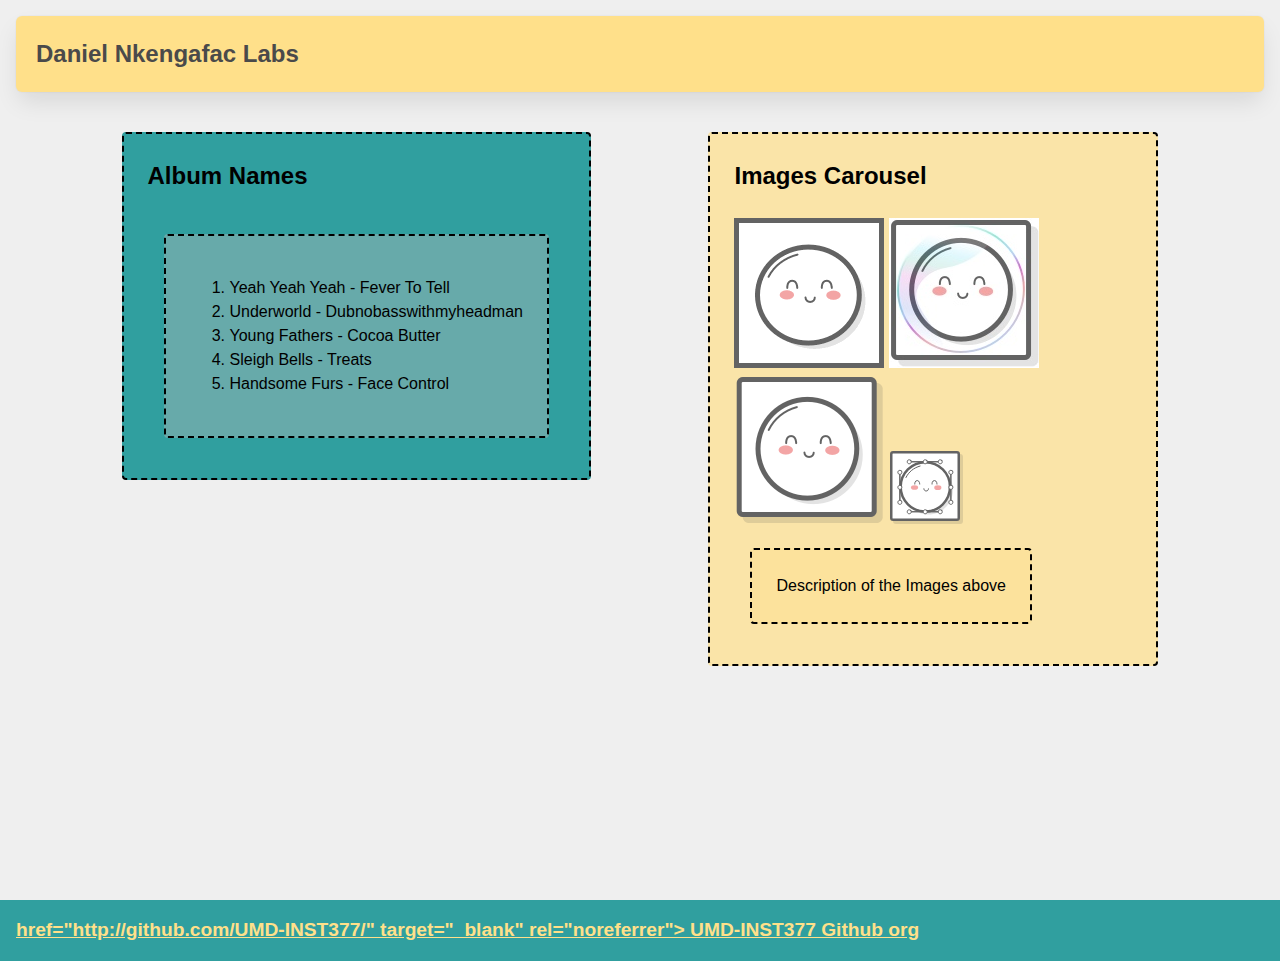
==== client/lab_2/index.html @ 909a5811 "experimentation" ====
<!DOCTYPE html>
    <html lang="en">
        <head>
            <meta charset="UTF-8">
            <meta http-equiv="X-UA-Compatible" content='IE=edge'>
            <meta name="viewport" content="width=device-width, initial-scale=1.0">
            <title> Daniel Nkengafac's INST377 Labs</title>
            <link rel="stylesheet" href="style.css">
        </head>
        <body>
            <div class="wrapper">
                <header class="header"><h1>Daniel Nkengafac Labs</h1></header>
                <div class="container">
                    <div class="left_section box">
                        <h2> Album Names</h2>
                        <div class="left box">
                            <ol>
                                <li>Yeah Yeah Yeah - Fever To Tell</li>
                                <li>Underworld - Dubnobasswithmyheadman</li>
                                <li>Young Fathers - Cocoa Butter</li>
                                <li>Sleigh Bells - Treats</li>
                                <li>Handsome Furs - Face Control</li>
                            </ol>
                        </div>
                    </div>
                    <div class="right_section box">
                        <h2> Images Carousel</h2>
                            <img src='images/mochi.gif' alt='A rice ball'/>
                            <img src='images/mochi.jpg' alt='Another rice ball'/>
                            <img src='images/mochi.png'alt='A mochi ball'/>
                            <img src='images/mochi.svg'alt='A mochi ball with Bézier handles'/>
                            <a class="right box">Description of the Images above</a>
                    </div>
                </div>
            </div>
            
            <footer class="footer"><a>href="http://github.com/UMD-INST377/" target="_blank" rel="noreferrer"> UMD-INST377 Github org</a></footer>
        </div>
    </body>
    </html>
---- client/lab_2/style.css ----
* {
  box-sizing: border-box;
}

/* 
  These rules apply to actual HTML elements with no labelling!
  So: they style the tags directly
*/

html {
  background-color: #fff;
  font-size: 16px;
  min-width: 300px;
  overflow-x: hidden;
  overflow-y: scroll;

  /* these are specific to different browsers */
  -moz-osx-font-smoothing: grayscale;
  -webkit-font-smoothing: antialiased;
  text-rendering: optimizeLegibility;
  -webkit-text-size-adjust: 100%;
  -moz-text-size-adjust: 100%;
  text-size-adjust: 100%;
}

body {
  margin: 0;
  padding: 0;

  font-family: ‘Segoe UI’, Candara, ‘Bitstream Vera Sans’, ‘DejaVu Sans’, ‘Bitsream Vera Sans’, ‘Trebuchet MS’, Verdana, ‘Verdana Ref’, sans-serif;
  font-weight: 400;
  line-height: 1.5;
  background-color: rgb(239, 239, 239);
}


a {
  display: inline-block;
  text-decoration: none;
}

h2 {
  margin:0;
  padding:0;
  padding-bottom:1.5rem;
}

form {
  accent-color: hsla(120, 100%, 50%, 0.482);
}

/*
  - These styles use 'class names'
  - You can apply them by using the 'class' attribute on your HTML
  - like this: <div class="wrapper">
  - note that the period vanishes there!
*/


.wrapper {
  min-height: 100vh;
  display: flex;
  flex-direction: column;
  margin: 0;
  flex: 1;
}

.container {
  margin: 0 20px;
  display: flex;
  justify-content: space-evenly;
  align-items: start;
  flex:1;
}

.header {
  padding-top: 1rem;
  padding-left: 1rem;
  padding-right: 1rem;
  padding-bottom: 1.5rem;
}


/*
  This rule implies that the H1 tag lives within another HTML tag
  It "inherits" some rules from the above
  Those rules won't apply to an h1 that's outside a block with the class of 'header'
*/

.header h1 {
  display: block;
  /* this will push other blocks out of the way */

  /* colors */
  background-color: #ffe08a;
  color: #4a4a4a;

  /* shapes */
  border-radius: 6px;
  font-size: 1.5rem;
  padding: 1.25rem;
  margin:0; /* removing the margin on h1 tags means the header pins to the top if we move it around */


  /* box-shadows are fancy */
  box-shadow: 0 0.5em 1em -0.125em rgb(10 10 10 / 10%), 0 0 0 1px rgb(10 10 10 / 2%);
}


/*
  Rules can be combined on a block to apply the 'cascade' in order
  So you can use two classnames in a single class attribute
  like: <div class="box section">

  Rules may combine in unexpected ways - remember that the LAST thing written in this file will have "priority"
  And will be what displays in your client
*/

.box {
  background-color: rgba(239, 239, 239, 0.40);
  border: 2px dashed;
  border-radius: 4px;

  width: fit-content;
  height:fit-content;
  padding: 1.5rem;
  margin: 0 auto;
}

.left_section {
  background-color: rgba(0, 139, 139, 0.8);
  flex: 0 1 auto;
  margin: 1rem;
  padding: 1.5rem;
}
.left {
  background-color: rgba(110, 171, 171, 0.892);
  flex: 0 1 auto;
  margin: 1rem;
  padding: 1.5rem;
}

.right_section {
  background-color: rgba(255, 224, 138, 0.7);
  flex: 1 2 auto;
  margin: 1rem;
  align-items: center;
  max-width: 450px;
}
.right {
  background-color: rgba(255, 224, 138, 0.405);
  flex: 1 2 auto;
  margin: 1rem;
  align-items: center;
  max-width: 450px;

}

/*
  This block is actually dependent on the "container" block having a flex set on it
  and the "wrapper" block displaying as a flex column with a "vertical height" (vh) of 100.
  That serves to cram the footer to the bottom of the page.
*/

.footer {
  flex-shrink: 0;
  padding: 1rem;
  background-color: rgba(0, 139, 139, 0.8);
  font-size: 1.2rem;
  font-weight: 600;
}

.footer a {
  color: rgba(255, 224, 138, 1);
  text-decoration: underline;
}

/*
  This is an example of a 'pseudoclass'
  In this instance, it says what to do if a mouse hovers over a link
  This is pretty desktop-specific, since there's no hover function on touchscreens
*/
.footer a:hover {
  /* Hue, saturation, luminosity, alpha */
  background-color: hsla(0, 0%, 90%, 0.15);
  /* red, green, blue, alpha */
  color: rgb(246, 169, 93);
  text-decoration: none;
}

.subtitle {
  color: rgba(0, 0, 0, 0.8);
  margin: 0px;
  margin-bottom: 5px;
}


/* Deploy this with images as direct "children" and the images should pop into shape */
.grid {
  display: flex;
  justify-content: space-evenly;
  flex-flow: wrap;
  width: 350px;
  height: 350px;
  margin: 0 auto;
}

.grid img {
  width: 150px;
  height: 150px;
}
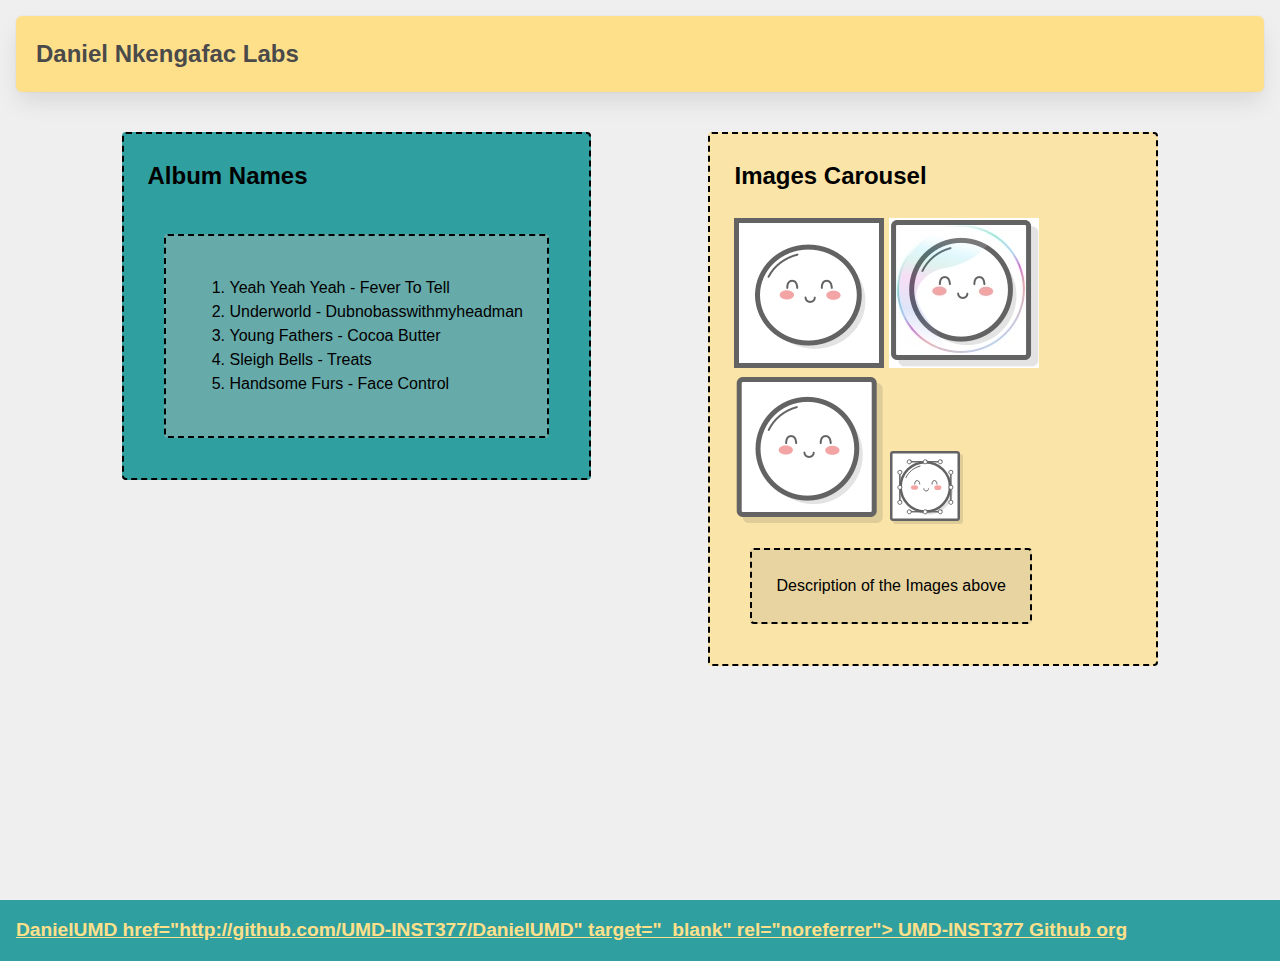
==== commit e199a824: "color change + bottom change" ====
--- a/client/lab_2/index.html
+++ b/client/lab_2/index.html
@@ -33,8 +33,7 @@
                     </div>
                 </div>
             </div>
-            
-            <footer class="footer"><a>href="http://github.com/UMD-INST377/" target="_blank" rel="noreferrer"> UMD-INST377 Github org</a></footer>
+            <footer class="footer"><a>DanielUMD href="http://github.com/UMD-INST377/DanielUMD" target="_blank" rel="noreferrer"> UMD-INST377 Github org</a></footer>
         </div>
     </body>
     </html>
--- a/client/lab_2/style.css
+++ b/client/lab_2/style.css
@@ -148,7 +148,7 @@
   max-width: 450px;
 }
 .right {
-  background-color: rgba(255, 224, 138, 0.405);
+  background-color: rgba(202, 187, 148, 0.405);
   flex: 1 2 auto;
   margin: 1rem;
   align-items: center;
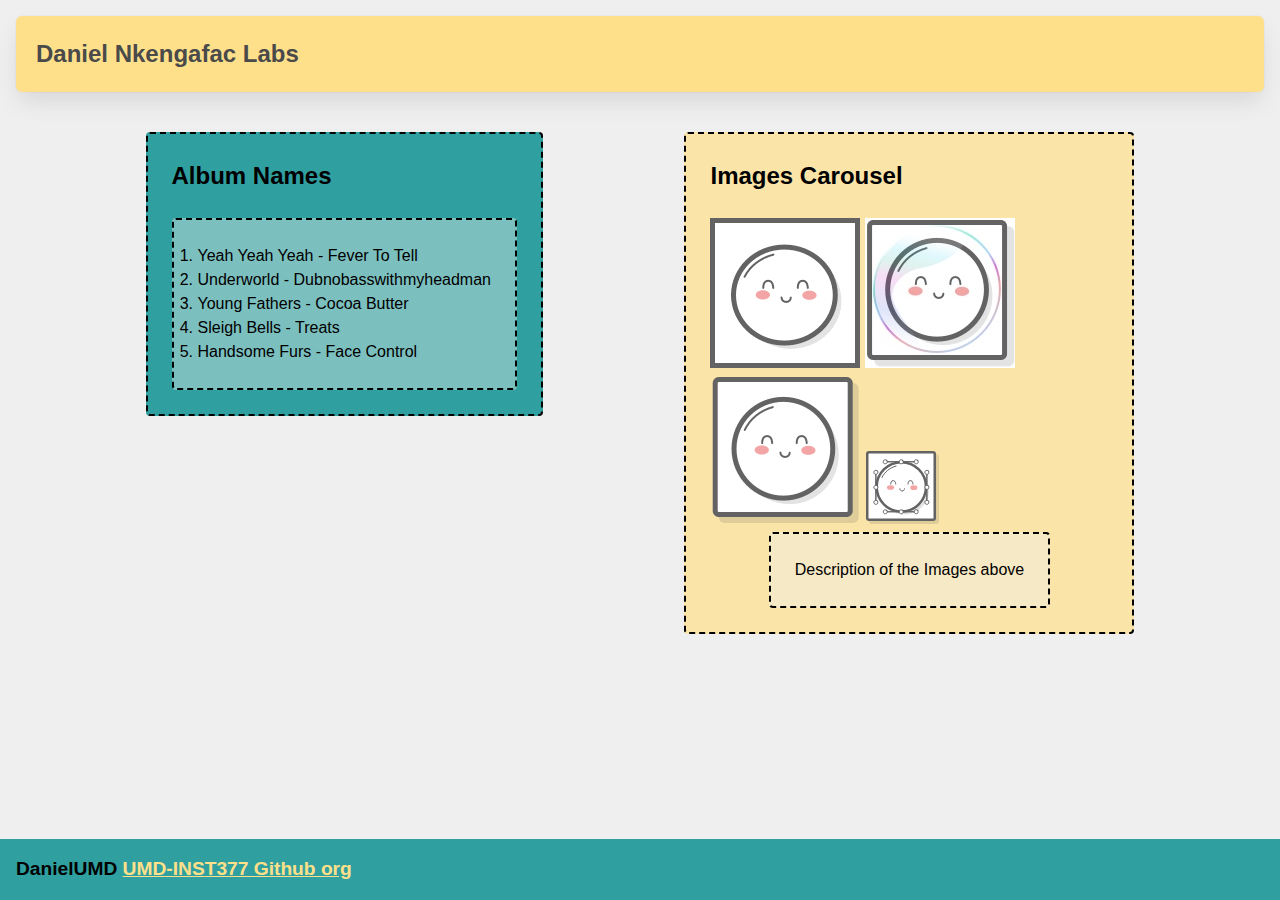
==== commit 655fa324: "changes on lab 2 and 3" ====
--- a/client/lab_2/index.html
+++ b/client/lab_2/index.html
@@ -1,39 +1,41 @@
-    <!DOCTYPE html>
-    <html lang="en">
-        <head>
-            <meta charset="UTF-8">
-            <meta http-equiv="X-UA-Compatible" content='IE=edge'>
-            <meta name="viewport" content="width=device-width, initial-scale=1.0">
-            <title> Daniel Nkengafac's INST377 Labs</title>
-            <link rel="stylesheet" href="style.css">
-        </head>
-        <body>
-            <div class="wrapper">
-                <header class="header"><h1>Daniel Nkengafac Labs</h1></header>
-                <div class="container">
-                    <div class="left_section box">
-                        <h2> Album Names</h2>
-                        <div class="left box">
-                            <ol>
-                                <li>Yeah Yeah Yeah - Fever To Tell</li>
-                                <li>Underworld - Dubnobasswithmyheadman</li>
-                                <li>Young Fathers - Cocoa Butter</li>
-                                <li>Sleigh Bells - Treats</li>
-                                <li>Handsome Furs - Face Control</li>
-                            </ol>
-                        </div>
+<!DOCTYPE html>
+<html lang="en">
+    <head>
+        <meta charset="UTF-8">
+        <meta http-equiv="X-UA-Compatible" content='IE=edge'>
+        <meta name="viewport" content="width=device-width, initial-scale=1.0">
+        <title> Daniel Nkengafac's INST377 Labs</title>
+        <link rel="stylesheet" href="style.css">
+    </head>
+    <body>
+        <div class="wrapper">
+            <header class="header"><h1>Daniel Nkengafac Labs</h1></header>
+            <div class="container">
+                <div class="left_section box">
+                    <h2> Album Names</h2>
+                        <ol class="box">
+                            <li>Yeah Yeah Yeah - Fever To Tell</li>
+                            <li>Underworld - Dubnobasswithmyheadman</li>
+                            <li>Young Fathers - Cocoa Butter</li>
+                            <li>Sleigh Bells - Treats</li>
+                            <li>Handsome Furs - Face Control</li>
+                        </ol>
                     </div>
-                    <div class="right_section box">
-                        <h2> Images Carousel</h2>
-                            <img src='images/mochi.gif' alt='A rice ball'/>
-                            <img src='images/mochi.jpg' alt='Another rice ball'/>
-                            <img src='images/mochi.png'alt='A mochi ball'/>
-                            <img src='images/mochi.svg'alt='A mochi ball with Bézier handles'/>
-                            <a class="right box">Description of the Images above</a>
-                    </div>
-                </div>
+                <div class="right_section box">
+                    <h2> Images Carousel</h2>
+                        <img src='images/mochi.gif' alt='A rice ball'/>
+                        <img src='images/mochi.jpg' alt='Another rice ball'/>
+                        <img src='images/mochi.png'alt='Third rice ball'/>
+                        <img 
+                        id="slide_4"
+                        src='images/mochi.svg'
+                        alt='Fourth ball of rice'
+                        />
+                        <div class="box">
+                            Description of the Images above</div>
             </div>
-            <footer class="footer"><a>DanielUMD href="http://github.com/UMD-INST377/DanielUMD" target="_blank" rel="noreferrer"> UMD-INST377 Github org</a></footer>
         </div>
-    </body>
-    </html>
+        <footer class="footer">DanielUMD <a href="http://github.com/UMD-INST377/DanielUMD">UMD-INST377 Github org</a></footer>
+    </div>
+</body>
+</html>
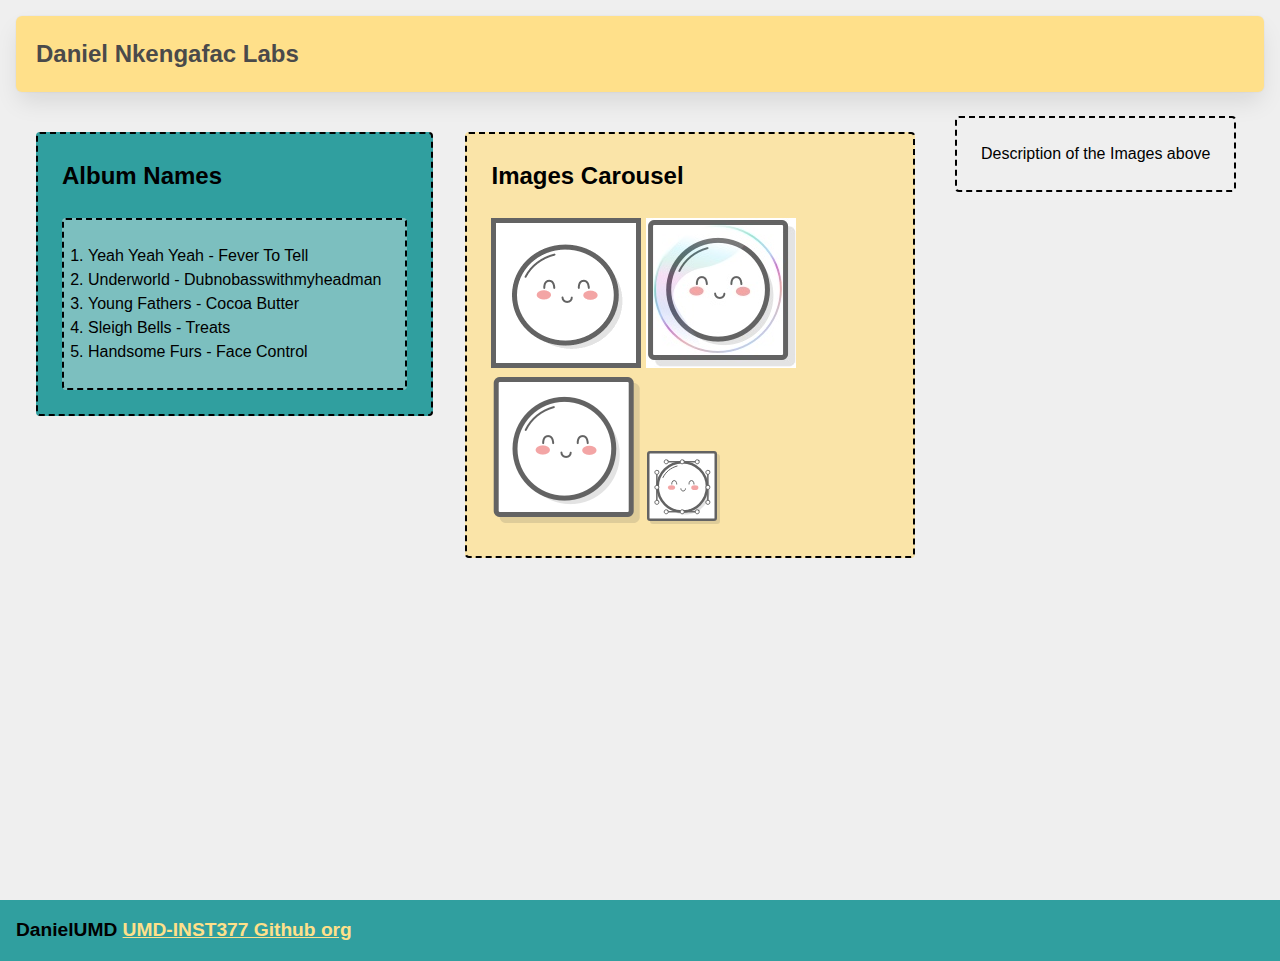
==== commit 731107d4: "lab 2 and 3 edit" ====
--- a/client/lab_2/index.html
+++ b/client/lab_2/index.html
@@ -1,3 +1,9 @@
+<!--
+    Replace this with your working code from Lab 2, and include:
+    - The styles in this folder's `style.css`
+    - The script in script.js, which should be included via a `<script src="script.js" >` call before your closing </body> tag 
+-->
+
 <!DOCTYPE html>
 <html lang="en">
     <head>
@@ -31,9 +37,11 @@
                         src='images/mochi.svg'
                         alt='Fourth ball of rice'
                         />
-                        <div class="box">
-                            Description of the Images above</div>
-            </div>
+                    </div>
+                    <div class="box">
+                            Description of the Images above
+                        </div>
+                        </div>
         </div>
         <footer class="footer">DanielUMD <a href="http://github.com/UMD-INST377/DanielUMD">UMD-INST377 Github org</a></footer>
     </div>
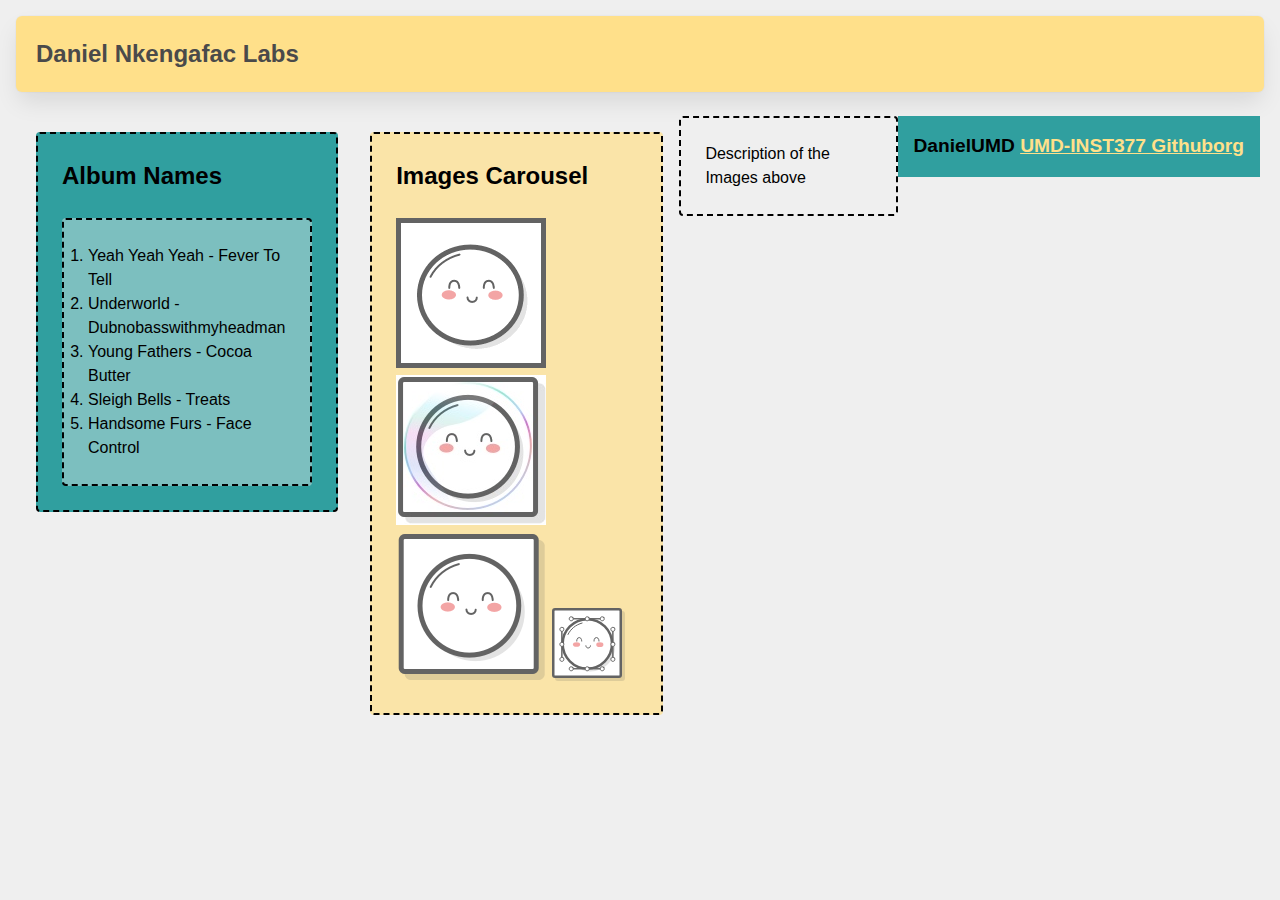
==== commit 71fc7efc: "1" ====
--- a/client/lab_2/index.html
+++ b/client/lab_2/index.html
@@ -1,49 +1,42 @@
-<!--
-    Replace this with your working code from Lab 2, and include:
-    - The styles in this folder's `style.css`
-    - The script in script.js, which should be included via a `<script src="script.js" >` call before your closing </body> tag 
--->
-
 <!DOCTYPE html>
 <html lang="en">
-    <head>
-        <meta charset="UTF-8">
-        <meta http-equiv="X-UA-Compatible" content='IE=edge'>
-        <meta name="viewport" content="width=device-width, initial-scale=1.0">
-        <title> Daniel Nkengafac's INST377 Labs</title>
-        <link rel="stylesheet" href="style.css">
-    </head>
-    <body>
-        <div class="wrapper">
-            <header class="header"><h1>Daniel Nkengafac Labs</h1></header>
-            <div class="container">
-                <div class="left_section box">
-                    <h2> Album Names</h2>
-                        <ol class="box">
-                            <li>Yeah Yeah Yeah - Fever To Tell</li>
-                            <li>Underworld - Dubnobasswithmyheadman</li>
-                            <li>Young Fathers - Cocoa Butter</li>
-                            <li>Sleigh Bells - Treats</li>
-                            <li>Handsome Furs - Face Control</li>
-                        </ol>
-                    </div>
-                <div class="right_section box">
-                    <h2> Images Carousel</h2>
-                        <img src='images/mochi.gif' alt='A rice ball'/>
-                        <img src='images/mochi.jpg' alt='Another rice ball'/>
-                        <img src='images/mochi.png'alt='Third rice ball'/>
-                        <img 
-                        id="slide_4"
-                        src='images/mochi.svg'
-                        alt='Fourth ball of rice'
-                        />
-                    </div>
-                    <div class="box">
-                            Description of the Images above
-                        </div>
-                        </div>
+
+<head>
+    <meta charset="UTF-8">
+    <meta http-equiv="X-UA-Compatible" content='IE=edge'>
+    <meta name="viewport" content="width=device-width, initial-scale=1.0">
+    <title> Daniel Nkengafac's INST377 Labs</title>
+    <link rel="stylesheet" href="style.css">
+</head>
+
+<body>
+    <div class="wrapper">
+        <header class="header">
+            <h1>Daniel Nkengafac Labs</h1>
+        </header>
+        <div class="container">
+            <div class="left_section box">
+                <h2> Album Names</h2>
+                <ol class="box">
+                    <li>Yeah Yeah Yeah - Fever To Tell</li>
+                    <li>Underworld - Dubnobasswithmyheadman</li>
+                    <li>Young Fathers - Cocoa Butter</li>
+                    <li>Sleigh Bells - Treats</li>
+                    <li>Handsome Furs - Face Control</li>
+                </ol>
+            </div>
+            <div class="right_section box">
+                <h2> Images Carousel</h2>
+                <img src='images/mochi.gif' alt='A rice ball' />
+                <img src='images/mochi.jpg' alt='Another rice ball' />
+                <img src='images/mochi.png' alt='Third rice ball' />
+                <img id="slide_4" src='images/mochi.svg' alt='Fourth ball of rice' />
+            </div>
+            <div class="box">
+                Description of the Images above
+            </div>
+            <footer class="footer">DanielUMD <a href="http://github.com/UMD-INST377/DanielUMD">UMD-INST377 Githuborg</a></footer>
         </div>
-        <footer class="footer">DanielUMD <a href="http://github.com/UMD-INST377/DanielUMD">UMD-INST377 Github org</a></footer>
-    </div>
 </body>
-</html>
+
+</html>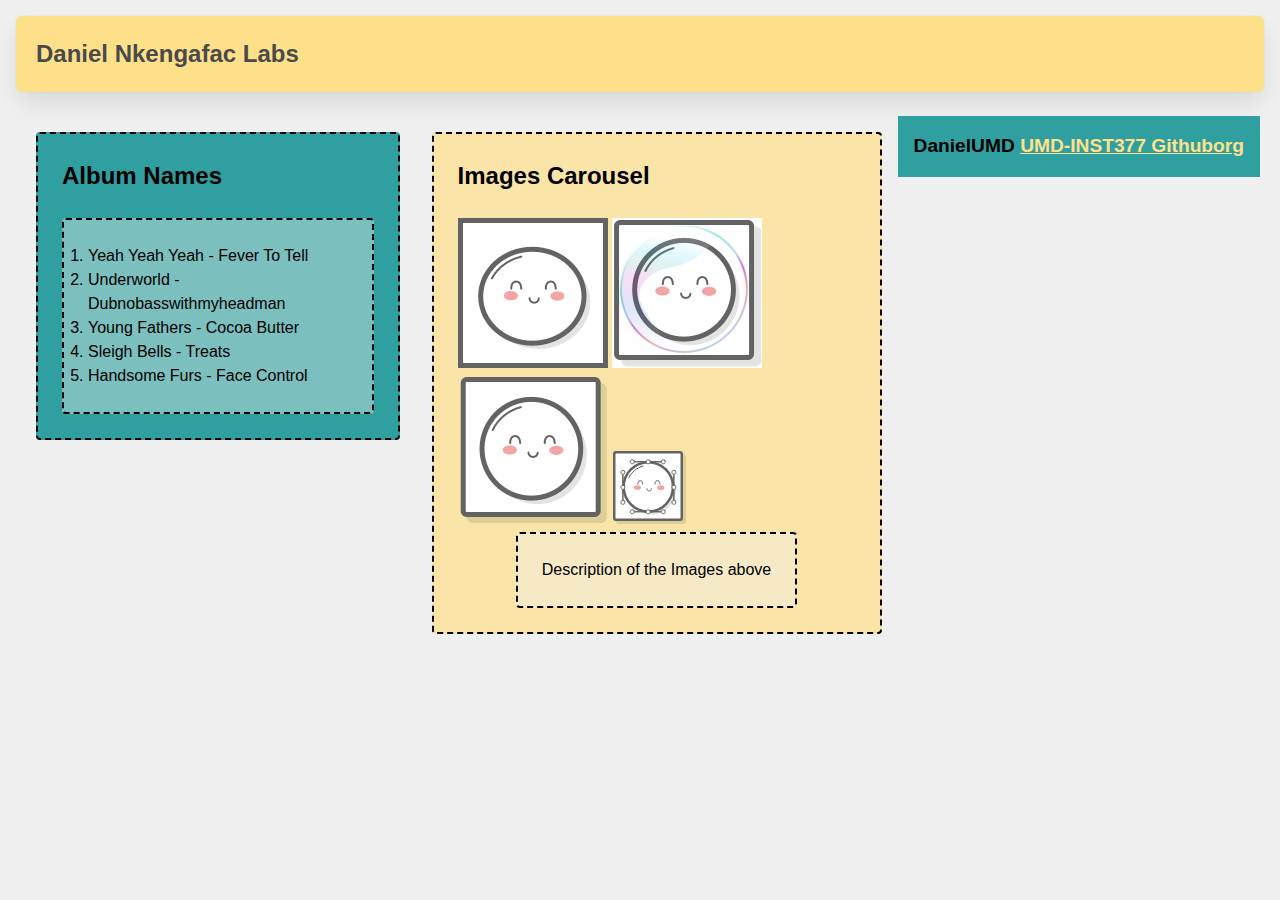
==== commit 61a85c65: "2" ====
--- a/client/lab_2/index.html
+++ b/client/lab_2/index.html
@@ -31,10 +31,11 @@
                 <img src='images/mochi.jpg' alt='Another rice ball' />
                 <img src='images/mochi.png' alt='Third rice ball' />
                 <img id="slide_4" src='images/mochi.svg' alt='Fourth ball of rice' />
+                <div class="box">
+                    Description of the Images above
+                </div>
             </div>
-            <div class="box">
-                Description of the Images above
-            </div>
+            
             <footer class="footer">DanielUMD <a href="http://github.com/UMD-INST377/DanielUMD">UMD-INST377 Githuborg</a></footer>
         </div>
 </body>
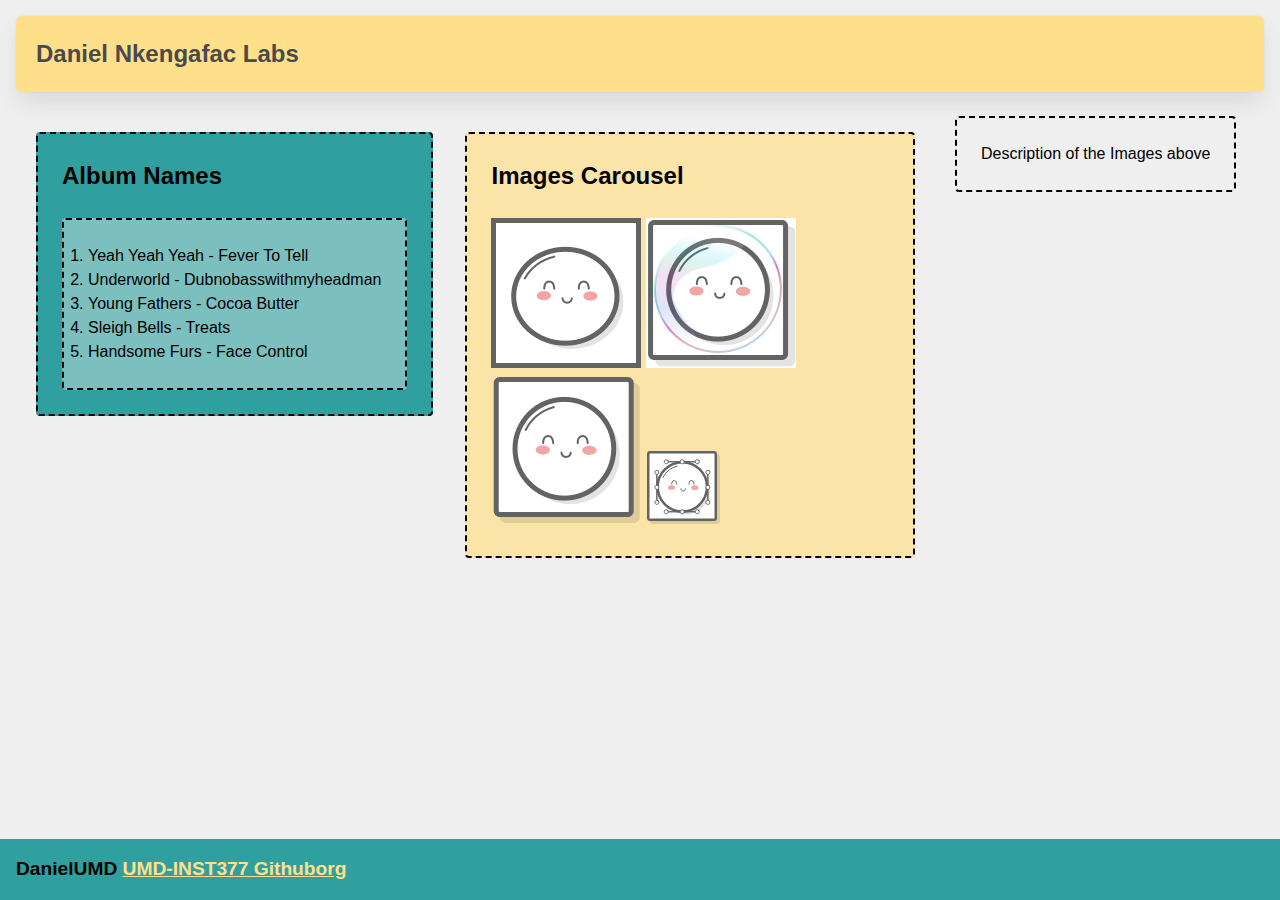
==== commit fdc20769: "3" ====
--- a/client/lab_2/index.html
+++ b/client/lab_2/index.html
@@ -31,13 +31,12 @@
                 <img src='images/mochi.jpg' alt='Another rice ball' />
                 <img src='images/mochi.png' alt='Third rice ball' />
                 <img id="slide_4" src='images/mochi.svg' alt='Fourth ball of rice' />
-                <div class="box">
-                    Description of the Images above
-                </div>
             </div>
-            
-            <footer class="footer">DanielUMD <a href="http://github.com/UMD-INST377/DanielUMD">UMD-INST377 Githuborg</a></footer>
+            <div class="box">
+                Description of the Images above
+            </div>
         </div>
+        <footer class="footer">DanielUMD <a href="http://github.com/UMD-INST377/DanielUMD">UMD-INST377 Githuborg</a></footer>
 </body>
 
 </html>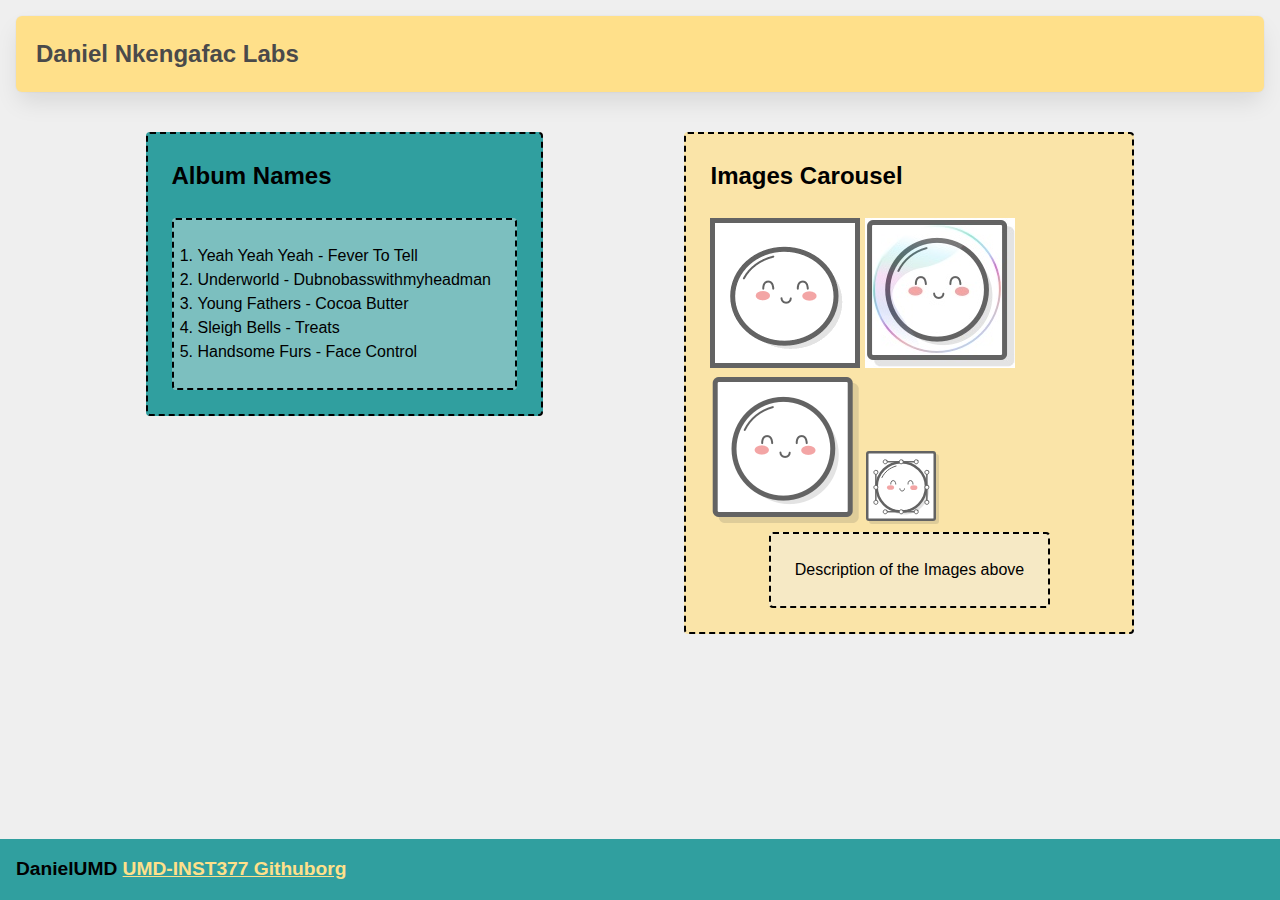
==== commit 0c1cc124: "4" ====
--- a/client/lab_2/index.html
+++ b/client/lab_2/index.html
@@ -27,16 +27,20 @@
             </div>
             <div class="right_section box">
                 <h2> Images Carousel</h2>
-                <img src='images/mochi.gif' alt='A rice ball' />
-                <img src='images/mochi.jpg' alt='Another rice ball' />
-                <img src='images/mochi.png' alt='Third rice ball' />
-                <img id="slide_4" src='images/mochi.svg' alt='Fourth ball of rice' />
-            </div>
-            <div class="box">
-                Description of the Images above
+                <div grid="grid">
+                    <img src='images/mochi.gif' alt='A rice ball' />
+                    <img src='images/mochi.jpg' alt='Another rice ball' />
+                    <img src='images/mochi.png' alt='Third rice ball' />
+                    <img id="slide_4" src='images/mochi.svg' alt='Fourth ball of rice' />
+                </div>
+                <div class="box">
+                    Description of the Images above
+                </div>
             </div>
         </div>
-        <footer class="footer">DanielUMD <a href="http://github.com/UMD-INST377/DanielUMD">UMD-INST377 Githuborg</a></footer>
+        <footer class="footer">DanielUMD <a href="http://github.com/UMD-INST377/DanielUMD">UMD-INST377 Githuborg</a>
+        </footer>
+    </div>
 </body>
 
 </html>